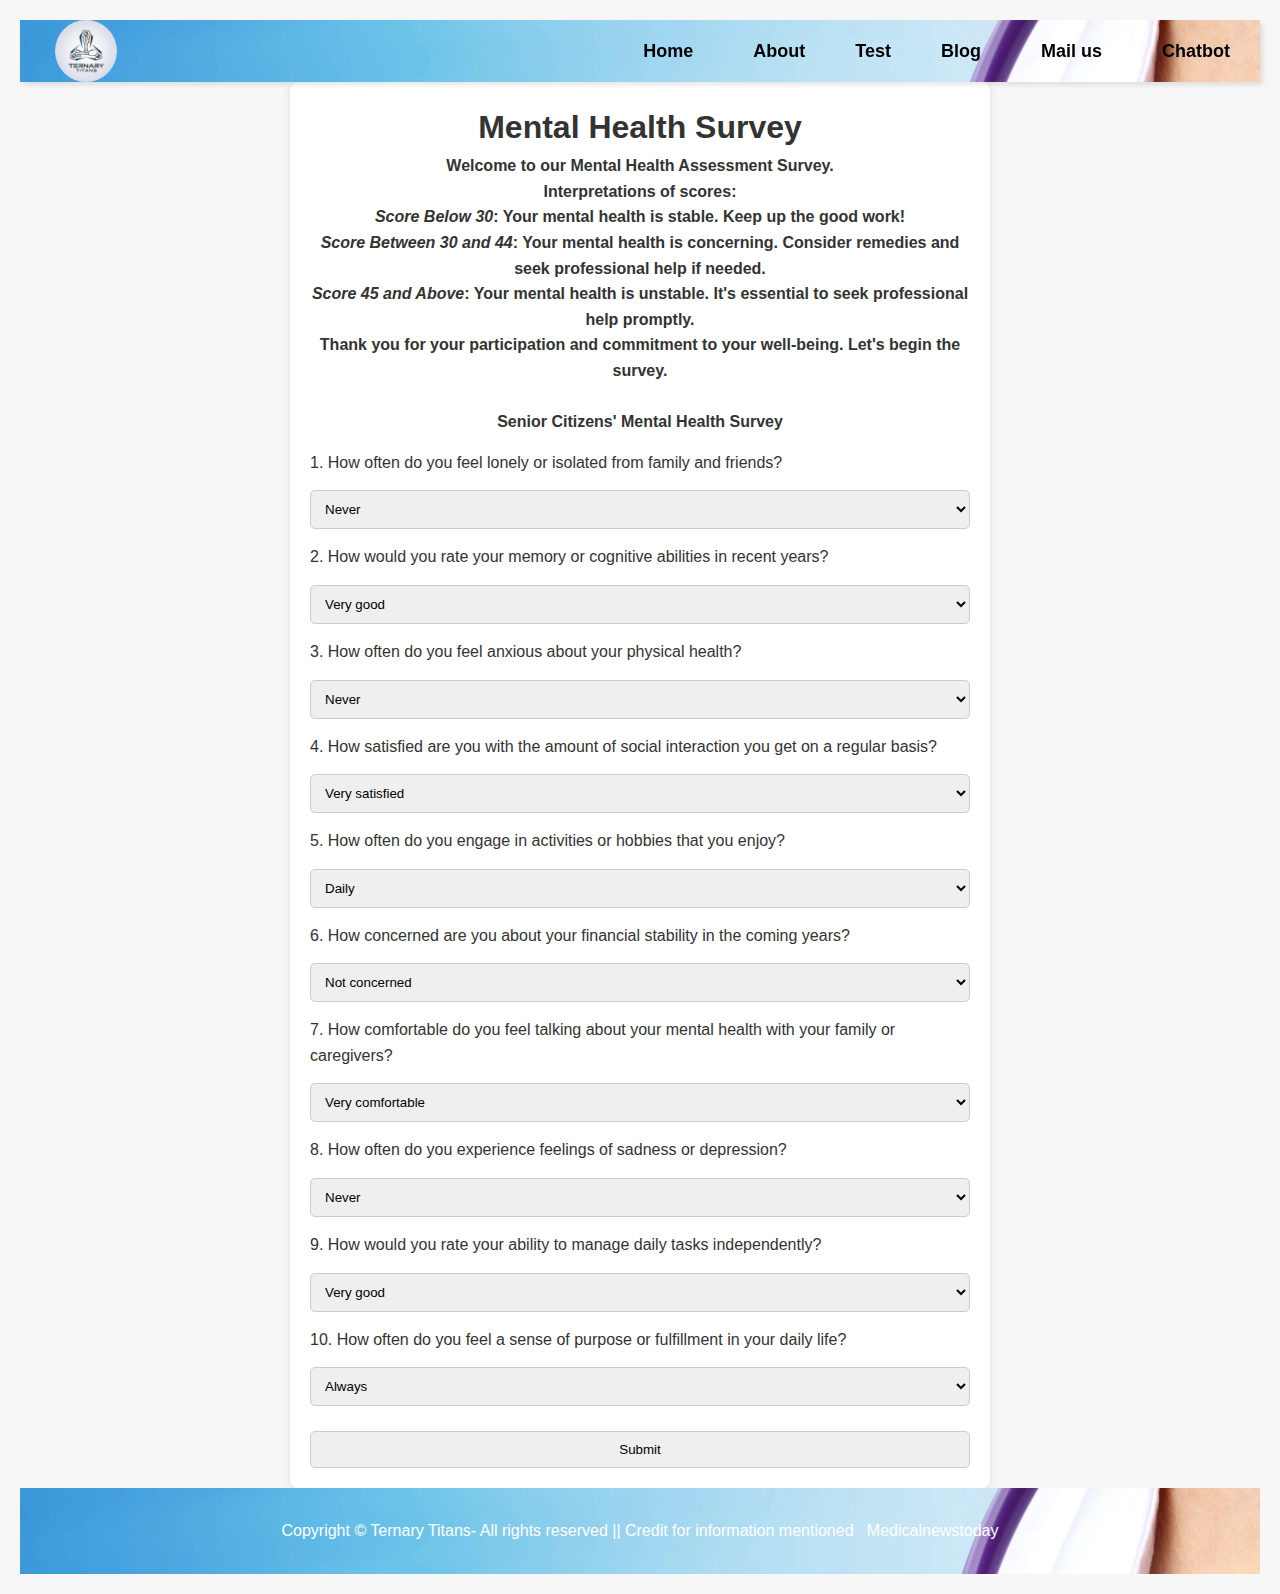
==== senior.html @ f3a87f1c "Add files via upload" ====
<!DOCTYPE html>
<html lang="en">
<head>
    <meta charset="UTF-8">
    <meta name="viewport" content="width=device-width, initial-scale=1.0">
    <title>Mental Health Survey</title>
    <link rel="stylesheet" href="surveystyles.css">
    <link rel="stylesheet" href="style.css">
</head>
<style>
       
    body {
        font-family: Arial, sans-serif;
        background-color: #f7f7f7;
        margin: 0;
        padding: 20px;
    }
    .container {
        max-width: 700px;
        margin: 0 auto;
        background: #fff;
        padding: 20px;
        border-radius: 8px;
        box-shadow: 0 2px 8px rgba(0, 0, 0, 0.1);
    }
    h1, h4 {
        text-align: center;
    }
    .question {
        margin: 15px 0;
    }
    label {
        display: block;
        margin-bottom: 5px;
    }
    select, button {
        width: 100%;
        padding: 10px;
        margin-top: 10px;
        border-radius: 5px;
        border: 1px solid #ccc;
    }
</style>

</style>
<body>
    
    <nav class="navbar background">
        <ul class="sidebar">
            <li onclick=hideSidebar()>
                <a href="#"><svg xmlns="http://www.w3.org/2000/svg" height="26px" viewBox="0 -960 960 960" width="24px" fill="#5f6368"><path d="m256-200-56-56 224-224-224-224 56-56 224 224 224-224 56 56-224 224 224 224-56 56-224-224-224 224Z"/></svg></a>
            </li>
            <li><a href="index.html">Home</a></li>
            <li><a href="#">About</a></li>
            <!-- Updated Test menu with dropdown -->
            <li class="dropdown">
                <a href="javascript:void(0)" class="dropbtn">Test</a>
                <div class="dropdown-content">
                    <a href="Teenagers.html">Teenagers</a>
                    <a href="adult.html">Adults</a>
                    <a href="senior.html">Senior Citizens</a>
                </div>
            </li>
            <li><a href="blog.html">Blog</a></li>
            <li><a href="mailto: abc@gmail.com">Mail us</a></li>
            <li><a href="https://www.chatbase.co/chatbot-iframe/_RUopbeMwL-iuZXejC-tN" target="_blank">Chatbot</a></li>
        </ul>
        <ul>
            <img class="logo" src="images/logo.jpg" alt="logo">
            <li class="hideOnMobile"><a href="index.html">Home</a></li>
            <li class="hideOnMobile"><a href="#About">About</a></li>
            <!-- Updated Test menu with dropdown for larger screens -->
            <li class="dropdown hideOnMobile">
                <a href="javascript:void(0)" class="dropbtn">Test</a>
                <div class="dropdown-content">
                    <a href="Teenagers.html">Teenagers</a>
                    <a href="adult.html">Adults</a>
                    <a href="senior.html">Senior Citizens</a>
                </div>
            </li>
            <li class="hideOnMobile"><a href="blog.html">Blog</a></li>
            <li><a href="mailto: abc@gmail.com">Mail us</a></li>
            <li><a href="https://www.chatbase.co/chatbot-iframe/_RUopbeMwL-iuZXejC-tN" target="_blank">Chatbot</a></li>
            <li class="menu-button" onclick=showSidebar()>
                <a href="#"><svg xmlns="http://www.w3.org/2000/svg" height="26px" viewBox="0 -960 960 960" width="26px" fill="#5f6368"><path d="M120-240v-80h720v80H120Zm0-200v-80h720v80H120Zm0-200v-80h720v80H120Z"/></svg></a>
            </li>
        </ul>
    </nav>
    <div class="container">
        <h1>Mental Health Survey</h1>
        <h4> Welcome to our Mental Health Assessment Survey. <br>
            Interpretations of scores:
            <br>
            <i>Score Below 30</i>: Your mental health is stable. Keep up the good work!
              <br>
            <i>Score Between 30 and 44</i>: Your mental health is concerning. Consider remedies and seek professional help if needed.
            <br>
            <i>Score 45 and Above</i>: Your mental health is unstable. It's essential to seek professional help promptly.
            <br>
            Thank you for your participation and commitment to your well-being. Let's begin the survey. </h4><br>
           
            <div id="seniorServeyForm" >
                <h4>Senior Citizens' Mental Health Survey</h4>
                <form >
                    <!-- Senior Citizen-specific Questions -->
                    <div class="question">
                        <label>1. How often do you feel lonely or isolated from family and friends?</label>
                        <select required>
                            <option value="1">Never</option>
                            <option value="2">Rarely</option>
                            <option value="3">Sometimes</option>
                            <option value="4">Often</option>
                            <option value="5">Always</option>
                        </select>
                    </div>
                    <div class="question">
                        <label>2. How would you rate your memory or cognitive abilities in recent years?</label>
                        <select required>
                            <option value="1">Very good</option>
                            <option value="2">Good</option>
                            <option value="3">Fair</option>
                            <option value="4">Poor</option>
                            <option value="5">Very poor</option>
                        </select>
                    </div>
                    <div class="question">
                        <label>3. How often do you feel anxious about your physical health?</label>
                        <select required>
                            <option value="1">Never</option>
                            <option value="2">Rarely</option>
                            <option value="3">Sometimes</option>
                            <option value="4">Often</option>
                            <option value="5">Always</option>
                        </select>
                    </div>
                    <div class="question">
                        <label>4. How satisfied are you with the amount of social interaction you get on a regular basis?</label>
                        <select required>
                            <option value="1">Very satisfied</option>
                            <option value="2">Satisfied</option>
                            <option value="3">Neutral</option>
                            <option value="4">Dissatisfied</option>
                            <option value="5">Very dissatisfied</option>
                        </select>
                    </div>
                    <div class="question">
                        <label>5. How often do you engage in activities or hobbies that you enjoy?</label>
                        <select required>
                            <option value="1">Daily</option>
                            <option value="2">Several times a week</option>
                            <option value="3">Occasionally</option>
                            <option value="4">Rarely</option>
                            <option value="5">Never</option>
                        </select>
                    </div>
                    <div class="question">
                        <label>6. How concerned are you about your financial stability in the coming years?</label>
                        <select required>
                            <option value="1">Not concerned</option>
                            <option value="2">Slightly concerned</option>
                            <option value="3">Moderately concerned</option>
                            <option value="4">Concerned</option>
                            <option value="5">Very concerned</option>
                        </select>
                    </div>
                    <div class="question">
                        <label>7. How comfortable do you feel talking about your mental health with your family or caregivers?</label>
                        <select required>
                            <option value="1">Very comfortable</option>
                            <option value="2">Comfortable</option>
                            <option value="3">Neutral</option>
                            <option value="4">Uncomfortable</option>
                            <option value="5">Very uncomfortable</option>
                        </select>
                    </div>
                    <div class="question">
                        <label>8. How often do you experience feelings of sadness or depression?</label>
                        <select required>
                            <option value="1">Never</option>
                            <option value="2">Rarely</option>
                            <option value="3">Sometimes</option>
                            <option value="4">Often</option>
                            <option value="5">Always</option>
                        </select>
                    </div>
                    <div class="question">
                        <label>9. How would you rate your ability to manage daily tasks independently?</label>
                        <select required>
                            <option value="1">Very good</option>
                            <option value="2">Good</option>
                            <option value="3">Fair</option>
                            <option value="4">Poor</option>
                            <option value="5">Very poor</option>
                        </select>
                    </div>
                    <div class="question">
                        <label>10. How often do you feel a sense of purpose or fulfillment in your daily life?</label>
                        <select required>
                            <option value="1">Always</option>
                            <option value="2">Often</option>
                            <option value="3">Sometimes</option>
                            <option value="4">Rarely</option>
                            <option value="5">Never</option>
                        </select>
                    </div>
                    <button type="submit">Submit</button>
                </form>
            </div>
            <div id="seniorResult"></div>
               
    </div>
    <footer class="background">
        <p class="text-footer">
             Copyright &copy; Ternary Titans- All rights reserved ||
             Credit for information mentioned  <a href="https://www.medicalnewstoday.com/articles/154543#definition" style="color: white; " target="_blank">&nbsp;&nbsp;  Medicalnewstoday </a> </p>
        </p>
    </footer>
    <script href="script.js"></script>
    <script >
         
        document.getElementById('seniorServeyForm').addEventListener('submit', function (event) {
    event.preventDefault(); // Prevents the form from submitting the traditional way (refreshing the page)
    
    // Collect all the selected values from the dropdowns
    const formElements = document.querySelectorAll('#seniorServeyForm select');
    let score = 0;

    // Loop through each select element and sum their values
    formElements.forEach(function (element) {
        score += parseInt(element.value);
    });

    // Display the result in the 'teenResult' div based on the score
    const resultDiv = document.getElementById('seniorResult');
    let resultMessage = '';

    if (score < 30) {
        resultMessage = '<h3>Your mental health is stable. Keep up the good work!</h3>';
    } else if (score >= 30 && score <= 44) {
        resultMessage = '<h3>Your mental health is concerning. Consider remedies and seek professional help if needed.</h3>';
    } else {
        resultMessage = '<h3>Your mental health is unstable. It\'s essential to seek professional help promptly.</h3>';
    }

    // Display the result to the user
    resultDiv.innerHTML = `
        <h2>Survey Completed</h2>
        <p>Your total score is: <strong>${score}</strong></p>
        ${resultMessage}
    `;
    
    // Optionally, you could clear the form after submission
    document.getElementById('seniorServeyForm').reset();
});

    
    </script>
</body>
</html>
---- style.css ----
@import url('https://fonts.googleapis.com/css2?family=Poppins:ital,wght@0,100;0,200;0,300;0,400;0,500;0,600;0,700;0,800;0,900;1,100;1,200;1,300;1,400;1,500;1,600;1,700;1,800;1,900&display=swap');
/* @import url('https://fonts.googleapis.com/css2?family=Ubuntu&display=swap'); */

* {
    margin: 0;
    padding: 0;
    box-sizing: border-box;
  }
  
body {
  line-height: 1.6;
  background-color: #f4f4f4;
  color: #333;
  font-family: "Poppins",sans-serif;
}
  
.logo{
    margin-right: 40%;
    margin-top: 0%;
    width: 5%;
    height: 5%;
    border-radius: 40px;
}
.navbar{
    box-shadow: 3px 3px 5px rgba(0, 0, 0, 0.1);
    position: sticky;
    top:0;
    cursor: pointer;
}
nav ul{
    width: 100%;
    list-style: none;
    display: flex;
    justify-content: flex-end;
    align-items: center;
}
nav li{
    height: 60px;
}
nav a{
    height: 100%;
    padding: 0 30px;
    text-decoration: none;
    display: flex;
    align-items: center;
    /* color: white; */
    color: black;
    font-size: large;
    font-weight: bold;
}

nav a:hover{
    background-color: #f4f4f4;
    text-decoration: none;
}
nav li:first-child{
    margin-right: auto;
}
.sidebar{
    position: fixed;
    top: 0;
    right: 0;
    height: 100vh;
    width: 250px;
    z-index: 999;
    background-color: rgb(255, 255, 255, 0.2);
    backdrop-filter: blur(10px);
    box-shadow: 10px 0 10px rgba(0, 0, 0, 0.1);
    display: none;
    flex-direction: column;
    align-items: flex-start;
    justify-content: flex-start;
}
.sidebar li{
    width: 100%;
}
.sidebar a{
    width: 100%;
}
.menu-button{
    display: none;
}
/* Dropdown container */
.dropdown {
    position: relative;
    display: inline-block;
}

/* Dropdown button */
.dropbtn {
    color: black;
    padding: 14px 20px;
    text-decoration: none;
}

/* Dropdown content (hidden by default) */
.dropdown-content {
    display: none;
    position: absolute;
    background-color: #f9f9f9;
    min-width: 160px;
    box-shadow: 0px 8px 16px 0px rgba(0,0,0,0.2);
    z-index: 1;
}

/* Links inside the dropdown */
.dropdown-content a {
    color: black;
    padding: 12px 16px;
    text-decoration: none;
    display: block;
}

/* Change color of dropdown links on hover */
.dropdown-content a:hover {
    background-color: #f1f1f1;
}

/* Show the dropdown menu on hover */
.dropdown:hover .dropdown-content {
    display: block;
}

/* Change the background color of the dropdown button when hovered */
.dropdown:hover .dropbtn {
    background-color: #f4f4f4;;
}
.background{
  background:rgba(255, 255, 255, 0.7)url('images/background.jpg');
  background-size: cover;
  background-blend-mode: darken;
}
.box-main{
    display: flex;
    justify-content: center;
    align-items: center;
    color: white;
    font-family: 'Segoe UI', Tahoma, Geneva, Verdana, sans-serif;
    max-width: 50%;
    margin: auto;
    height: 75%;
}
h6{
    font-weight: 700;
    font-size: 12px;
}
#feature{
    display: flex;
    align-items: center;
    justify-content: space-between;
    flex-wrap: wrap;
}
#feature .fe-box{
    width: 180px;
    text-align: center;
    padding: 25px 15px;
    box-shadow: 20px 20px 34px rgba(0,0,0,0.03);
    border: 1px solid #cce7d0;
    border-radius: 4px;
    margin: 15px 0;
}
#feature .fe-box:hover{
    box-shadow: 10px 10px 54px rgba(70,62,221,0.1);

}
#feature .fe-box img{
    width:100%;
    margin-bottom:10px;
}
#feature .fe-box h6{
    display: inline-block;
    padding: 9px 8px 6px 8px;
    line-height: 1;
    border-radius: 4px;
    color: #088178;
    background-color: #fddde4;
}
#feature .fe-box:nth-child(2) h6{
    background-color: #cdebbc;
}
#feature .fe-box:nth-child(3) h6{
    background-color: #d1e8f2;
}
#feature .fe-box:nth-child(4) h6{
    background-color: #cdd4f8;
}
#feature .fe-box:nth-child(5) h6{
    background-color: #f6dbf6;
}
#feature .fe-box:nth-child(6) h6{
    background-color: #fff2e5;
}



.firstSection{
    height: 100vh;
}
.firstHalf{
    width: 80%;
    display: flex;
    flex-direction: column;
    justify-content: center;
}
.secondHalf{
    width: 30% ;
}
.secondHalf img{
    width: 80% ;
    border: 2px solid white;
    display: block;
    margin: auto;
    border-radius: 90px;
}
.text-big{
    /* font-family: Arial, Helvetica, sans-serif; */
    font-family: "Poppins",sans-serif;
    font-weight: bold;
    font-size: 41px;
    color: black;
}
.text-b{
    font-family: "Poppins",sans-serif;
    font-weight: bold;
    /* font-size: 41px; */
    font-size: 5em;
    line-height: 0.89em;
    color: black; 
}
.text-small{
    font-family: "Poppins",sans-serif;
    font-size: 15px;
    color: black;
}
.text-s{
    font-family: "Poppins",sans-serif;
    font-size: 15px; 
    font-weight: bold;
}
.btn{
    padding: 8px 20px;
    margin: 7px 3px;
    border: 2px solid;
    border-radius:  8px;
    background-color: #f9f9f9;
    font-weight: bold;
    color: black;
    cursor: pointer;
    font-family: "Poppins",sans-serif; 
    font-size: 20px;
}
.btn:hover{
    background-color: black;
}
.btn a:hover{
    color: #f6f5f4;
} 

.btn a{
    text-decoration: none;
    /* color: #ddd; */
    color: black;
}
.btn-sm{
    padding: 6px 10px;
    vertical-align: middle;
    font-size: 16px;
    width: 40px;
}
.btn-dark{
    color: black;
    border: 2px solid grey;
}
.about {
    padding: 80px 0;
    text-align: center;
}

.about-content img {
    margin-top: 20px;
    width: 300px;
    border-radius: 10px;
    box-shadow: 0px 8px 20px rgba(0, 0, 0, 0.1);
}
#new .one img{
    width: 100%;
    height: 100%;
    background-position: center center;
    background-repeat: no-repeat;
    background-size: cover;
    position: relative;
}
#new .details a{
    text-decoration: none;
    color:black ;
}
#new .one .details{
    position: absolute;
    width: 100%;
    height: 100%;
    top: 0;
    left: 0;
    transition: 0.3s ease;
}

#new .one .details h2{
    color:black ;
}

#new .one:hover .details{
    cursor: pointer;
    /* background-color: rgba(245, 178, 178, 0.7); */
    background-color: rgba(255, 255, 255, 0.7);
}
#new .one .details button{
    display: inline-block;
    font-size: 14px;
    font-weight: 500;
    color: #2a2a2a;
    background: none;
    text-transform: uppercase;
    border-bottom: 1px solid #2a2a2a;
    padding: 2.5px;
    transform: translateY(70px);
    transition: 0.3s ease;
}
#new .one .details button:hover{
    color: #fff;
    border-bottom: 1px solid #fff ;
}
#new .one:nth-child(1) .details{
    display: flex;
    justify-content: center;
    flex-direction: column;
    align-items: flex-start;
    text-align: start;
}
#new .one:nth-child(2) .details{
    display: flex;
    justify-content: center;
    flex-direction: column;
    align-items: center;
    text-align: center;
}
#new .one:nth-child(3) .details{
    display: flex;
    justify-content: center;
    flex-direction: column;
    align-items: flex-end;
    text-align:end;
}
/* .feedback{
    padding: 80px 0;
    text-align: center;
    background-color: #f6f5f4;
    height:833px ;
    
}
.feedback form {
    max-width: 600px;
    margin: 0 auto;
}
.feedback input, .feedback textarea {
    width: 100%;
    padding: 10px;
    margin: 10px 0;
    border-radius: 5px;
    border: 1px solid #ddd;
} */
#banner{
    display: flex;
    flex-direction: column;
    justify-content: center;
    align-items: center;
    text-align: center;
    background-image: url("img/banner/b2.jpg");
    width: 100%;
    height: 40vh;
    background-size: cover;
    background-position: center;
}
#banner h4{
    color: #fff;
    font-size: 16px;
}
#banner h2{
    color: #fff;
    font-size: 30px;
    padding: 10px 0;
}
#banner h2 span {
    color: #ef3636;
    
}
#banner button:hover{
    background: #088178;
    color: #fff;
}
#sm-banner{
    display: flex;
    justify-content: space-between;
    flex-wrap: wrap;

}
#sm-banner .banner-box{
    display: flex;
    flex-direction: column;
    justify-content: center;
    align-items: flex-start;
    background-image: url("images/b1.jpg");
    min-width: 500px;
    height: 50vh;
    background-size: cover;
    background-position: center;
    padding: 30px;
    margin-left: 60px;
    margin-bottom: 20px;
}
#sm-banner .banner-box2{
    background-image: url("images/b2.jpg");
    margin-right: 60px;
}

#sm-banner h4{
    color: #fff;
    font-size: 20px;
    font-weight: 300;
}
#sm-banner h2{
    color: #fff;
    font-size: 28px;
    font-weight: 800;
}
#sm-banner span{
    color: #fff;
    font-size: 14px;
    font-weight: 500;
    padding-bottom: 15px;
}
#sm-banner .banner-box:hover button{
    background: #088178;
    border: 1px solid #088178;
}
#banner3{
    display: flex;
    justify-content: space-between;
    flex-wrap: wrap;
    padding: 0 80px;
}
#banner3 .banner-box{
    display: flex;
    flex-direction: column;
    justify-content: center;
    align-items: flex-start;
    background-image: url("images/b3.jpg");
    min-width: 30%;
    height: 30vh;
    background-size: cover;
    background-position: center;
    padding: 20px;
    margin-bottom: 20px;
}
#banner3 .banner-box2{
    background-image: url("images/b4.jpg"); 
}
#banner3 .banner-box3{
    background-image: url("images/b5.jpg"); 
}
#banner3 h2{
    color: #fff;
    font-weight: 900;
    font-size: 22px;
}
#banner3 h3 {
    color: #ec544e;
    font-weight: 800;
    font-size: 15px;
}
#form-details {
    display: flex;
    justify-content: space-between;
    margin: 30px;
    padding: 80px;
    border: 1px solid #e1e1e1;
}
#form-details form{
    width: 65%;
    display: flex;
    flex-direction: column;
    align-items: flex-start;
}
#form-details form input,
#form-details form textarea{
    width: 100%;
    padding: 12px 15px;
    outline: none;
    margin-bottom: 20px;
    border: 1px solid #e1e1e1;
}
#form-details form button{
    background-color: #088178;
    border: 1em;
    color:#fff;
    width: 100px;
}
#form-details .people div{
    padding-bottom: 25px;
    display: flex;
    align-items: flex-start;
}
#form-details .people div img{
    width: 65px;
    height: 65px;
    object-fit: cover;
    margin-right: 15px;
}
#form-details .people div  p{
    margin: 0;
    font-size: 13px;
    line-height: 25px;
}
#form-details .people div  p span{
    display: block;
    font-size: 16px;
    font-weight: 600;
    color: #000;
}
.text-footer{
    text-align: center;
    padding: 30px 0;
    font-family:"Ubuntu", sans-serif;
    display: flex;
    justify-content: center;
    color: white;
}
.text-footer a{
    text-decoration: none;
}
/* General styling for sections */
.section {
    display: flex;
    align-items: center;
    justify-content: space-between;
    /* margin: 40px 20px; */
    /* padding: 20px; */
    padding: 30px;
    margin-top:10px;
    margin: 40px 20px;
    background-color: #f9f9f9;
    border-radius: 10px;
    box-shadow: 5px 5px 15px rgba(0, 0, 0, 0.1);
}
/* .thumbnail img{
    width: 300px;
    height: 300px;
    border: 2px solid black;
    border-radius: 26px;
    margin-top: 19px;
} */
body > section:nth-child(4) > div.thumbnail > img{
    height: 200px;
    width: 300px;

}
/* Styling for left-aligned sections */
.section-left {
    flex-direction: row-reverse;
}
/* Styling for text container */
.paras {
    flex: 1;
    margin-right: 10px;
    padding: 0px 50px;

}

/* Heading style */
.sectionTag {
    font-size: 28px;
    font-weight: bold;
    color: #333;
    margin-bottom: 10px;
}

/* Subtext style */
.sectionSubTag {
    font-size: 16px;
    line-height: 1.6;
    color: #666;
    margin-bottom: 15px;
}

/* Image styling */
.thumbnail img {
    max-width: 250px;
    width: 100%;
    align-items: center;
    height: 250px;
    border-radius: 10px;
    margin: 10px 10px;
}

/* Responsive styling for mobile */
@media (max-width: 768px) {
    
    .background{
        background:rgba(255, 255, 255, 0.7)url('images/background.jpg');
        background-size: cover;
        background-blend-mode: darken;
        width: 100%;
        height: 1000%;
      }
    .section {
        /* flex-direction: column;
        text-align: center; */
        flex-direction: column-reverse; 
    }
    .section-left {
        flex-direction: column;
    }
    .text-small{
        text-align: center;
    }
    .text-big{
        text-align: center;
    }
    .text-b{
        font-size: 4rem;
        text-align: center;
    }
    .text-s{
        text-align: center;
    }
    .paras {
        margin-right: 0;
        padding: 0px;
        /* margin-bottom: 20px; */
    }
    .thumbnail img {
        max-width: 100%;
        align-items: center;
    }
    .box-main{
        flex-direction: column-reverse;
        max-width: 100%;
    }
    .buttons{
        text-align: center;
    }
}
@media (max-width: 900px) {
    .hideOnMobile{
        display: none;
    }
    .menu-button{
        display: block;
    }
}

@media (max-width: 600px) {
    
    .sidebar{
        width: 100%;
    }
  
}
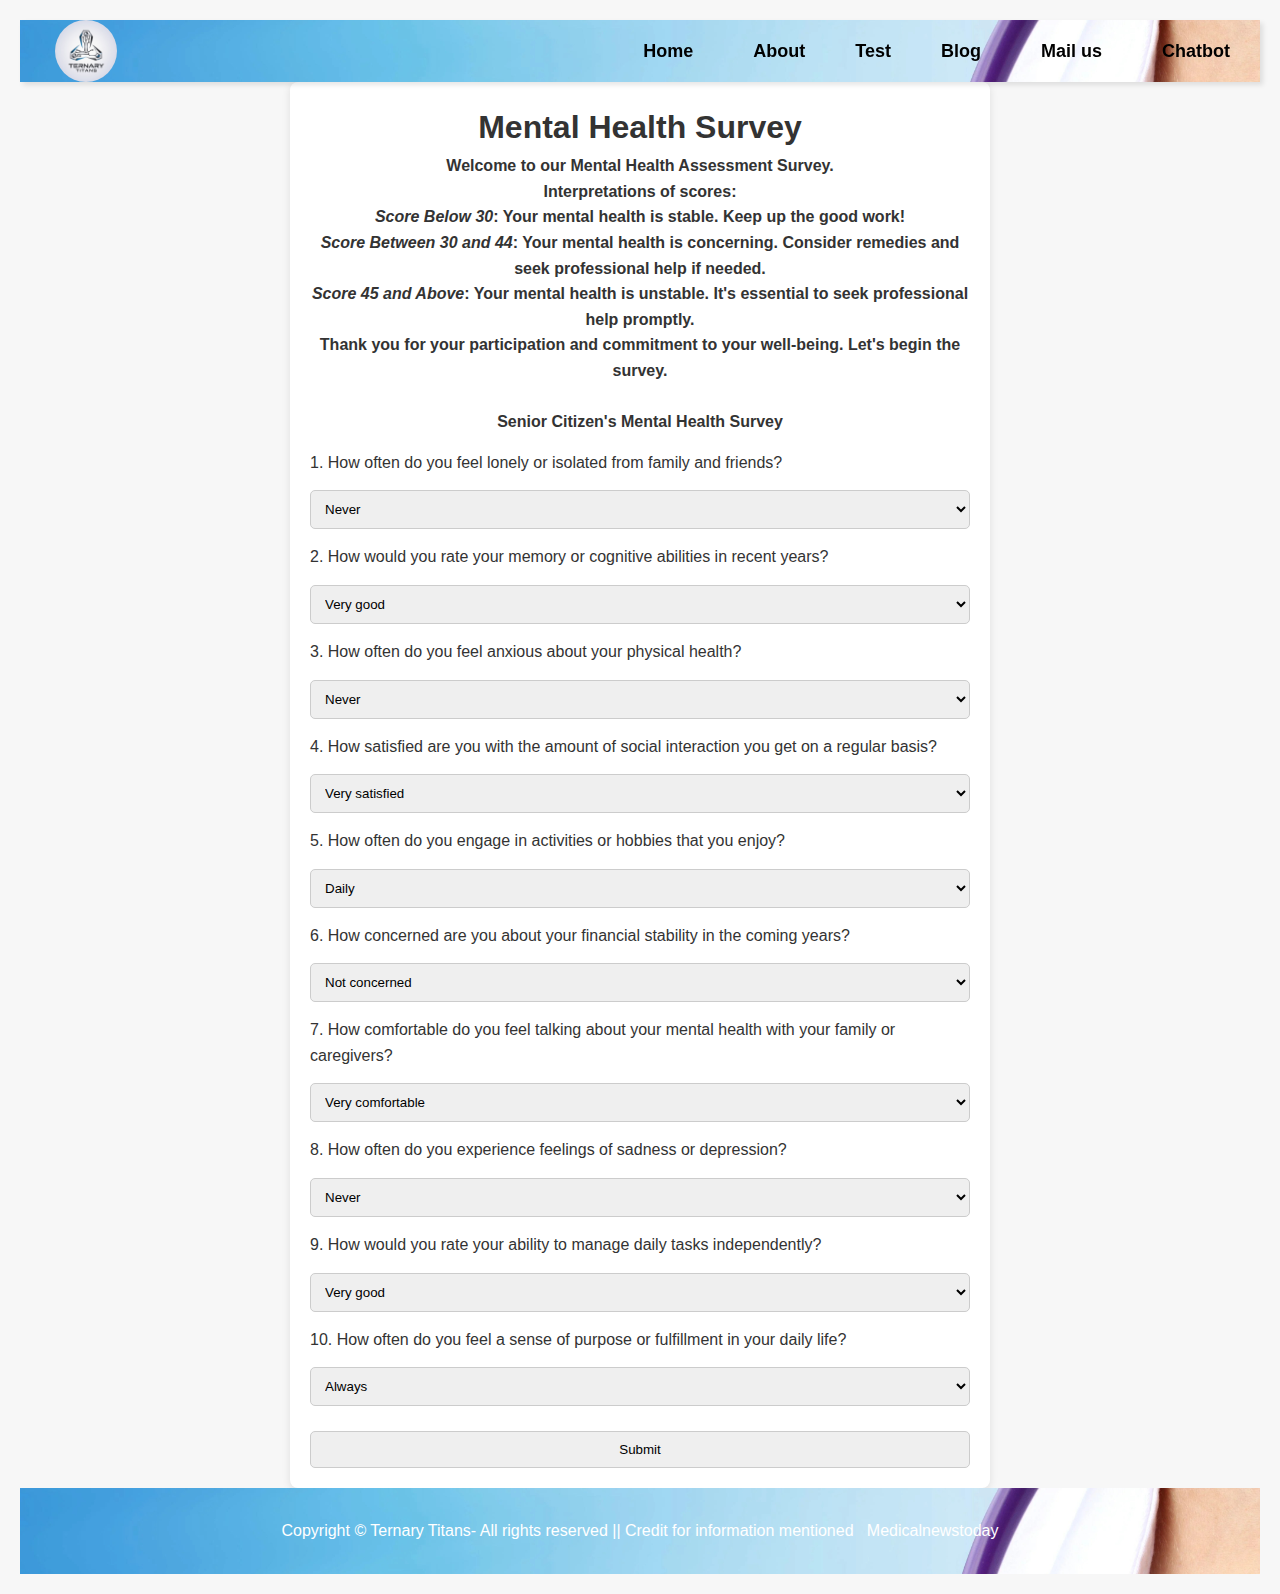
==== commit e4ca6cd1: "Update senior.html" ====
--- a/senior.html
+++ b/senior.html
@@ -100,7 +100,7 @@
             Thank you for your participation and commitment to your well-being. Let's begin the survey. </h4><br>
            
             <div id="seniorServeyForm" >
-                <h4>Senior Citizens' Mental Health Survey</h4>
+                <h4>Senior Citizen's Mental Health Survey</h4>
                 <form >
                     <!-- Senior Citizen-specific Questions -->
                     <div class="question">
@@ -256,4 +256,4 @@
     
     </script>
 </body>
-</html>+</html>
